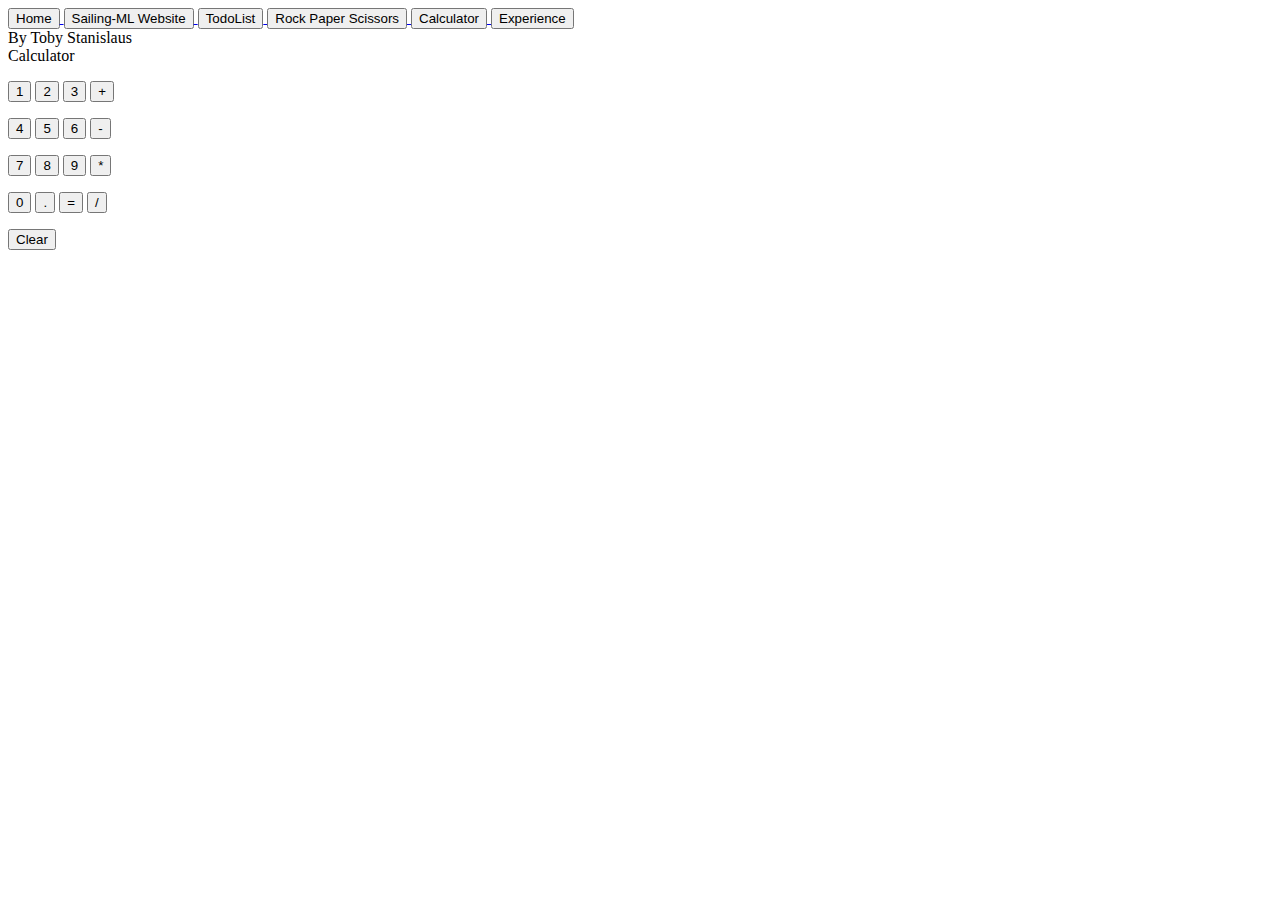
==== Calculator/Calculator.html @ 5e9679a5 "fixed topboard" ====
<!DOCTYPE html>
<html>
  <head>
    <link rel="stylesheet" href="/index.css">
    <link rel="stylesheet" href="Calculator.css">
    <link rel="shortcut icon" type="image/png" href="calculator-favicon.png">
    <title>Calculator</title>
    <script defer src="/title.js"></script>
  </head>
  <body>

    <div class="headLine-buttons">
      <a href="../index.html">
        <button class="titleText" >
          Home
        </button>
      </a>
  
      <a href="../SailingML\SailingML.html" class="project-link">
        <button class="project-button">
          Sailing-ML Website
        </button>
      </a>
      
      <a href="../TodoList\TodoList.html" class="project-link">
        <button class="project-button">
          TodoList
        </button>
      </a>
  
      <a href="../RockPaperScissors\RockPaperScissors.html" class="project-link">
        <button class="project-button">
          Rock Paper Scissors
        </button>
      </a>
  
      <a href="../Calculator/Calculator.html" class="project-link">
        <button class="project-button">
          Calculator
        </button>
      </a>
  
      <a href="../Projects\Projects.html" class="project-link">
        <button class="project-button">
          Experience
        </button>
      </a>
      
    </div>
  
    <div class="authorText">
      By Toby Stanislaus
    </div>

    <div class="title">Calculator</div>
    <!-- Code changes are at the bottom. -->
    <p class="results"></p>
    <p class="moveLeft">
      <button onclick="
        updateCalculation('1');
      " class="calculator-button">1</button>

      <button onclick="
        updateCalculation('2');
      " class="calculator-button">2</button>

      <button onclick="
        updateCalculation('3');
      " class="calculator-button">3</button>

      <button onclick="
        updateCalculation(' + ');
      " class="calculator-button sign">+</button>
    </p>

    <p class="moveLeft">
      <button onclick="
        updateCalculation('4');
      " class="calculator-button">4</button>

      <button onclick="
        updateCalculation('5');
      " class="calculator-button">5</button>

      <button onclick="
        updateCalculation('6');
      " class="calculator-button">6</button>

      <button onclick="
        updateCalculation(' - ');
      " class="calculator-button sign">-</button>
    </p>

    <p class="moveLeft">
      <button onclick="
        updateCalculation('7');
      " class="calculator-button">7</button>

      <button onclick="
        updateCalculation('8');
      " class="calculator-button">8</button>

      <button onclick="
        updateCalculation('9');
      " class="calculator-button">9</button>

      <button onclick="
        updateCalculation(' * ');
      " class="calculator-button sign">*</button>
    </p>

    <p class="moveLeft">
      <button onclick="
        updateCalculation('0');
      " class="calculator-button">0</button>

      <button onclick="
        updateCalculation('.');
      " class="calculator-button">.</button>

      <button onclick="
        calculation = eval(calculation);
       

        // Remember to save the calculation here.
        document.querySelector('.results').innerHTML=calculation;
        localStorage.setItem('calculation', calculation);
      " class="calculator-button">=</button>

      <button onclick="
        updateCalculation(' / ');
      " class="calculator-button sign">/</button>
    </p>

    <p class="moveLeft">
      <button onclick="
        calculation = '';
       
        document.querySelector('.results').innerHTML=calculation;
        // Remember to save the calculation here.
        localStorage.setItem('calculation', calculation);
      " class="calculator-button">Clear</button>
    </p>

    <script src="Calculator.js"></script>
  </body>
</html>
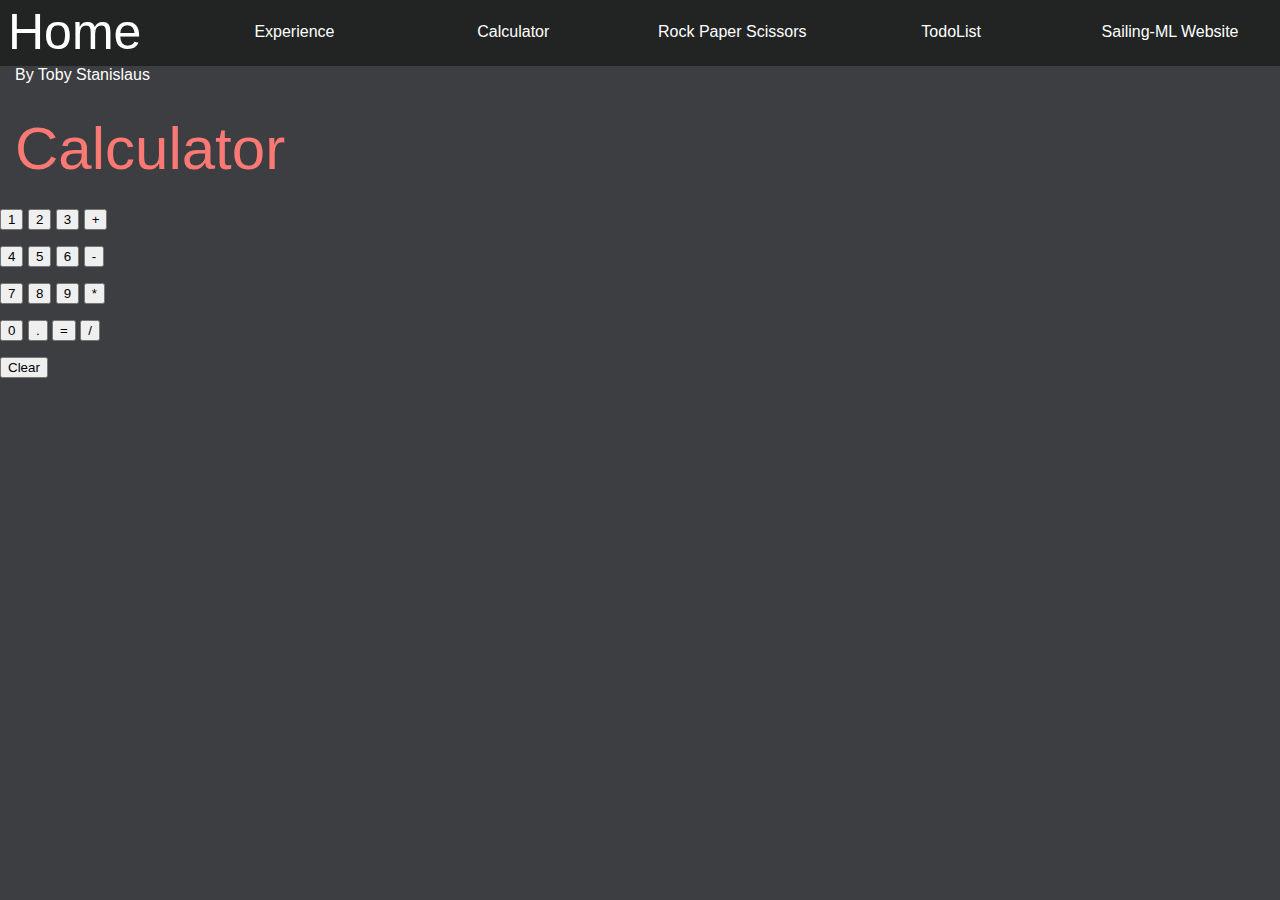
==== commit db446243: "fixed everything apart from text and pictures" ====
--- a/Calculator/Calculator.html
+++ b/Calculator/Calculator.html
@@ -1,11 +1,13 @@
 <!DOCTYPE html>
 <html>
   <head>
-    <link rel="stylesheet" href="/index.css">
+    <link rel="stylesheet" href="../index.css">
+    <script defer src="../title.js"></script>
+    
     <link rel="stylesheet" href="Calculator.css">
     <link rel="shortcut icon" type="image/png" href="calculator-favicon.png">
     <title>Calculator</title>
-    <script defer src="/title.js"></script>
+    
   </head>
   <body>
 
--- a/index.css
+++ b/index.css
@@ -0,0 +1,86 @@
+body{
+  background-color:rgb(60, 62, 65);
+  margin:0;
+  font-family:sans-serif;
+  color:white;
+
+}
+
+
+.project-button {
+  background-color: transparent;
+  color:white;
+  border:none;
+  font-size:100%;
+  border-radius: 15px;
+  cursor: pointer;
+  height:60px;
+  padding:5px 10px 5px 15px;
+  float: right;
+  margin-right:2px;
+  user-select:none;
+  white-space: nowrap;
+  width:17%;
+}
+
+
+.project-button:hover,
+.titleText:hover{
+  background-color: grey;
+}
+
+.headLine-buttons {
+  background-color: rgb(34, 36, 36);
+  height:62px;
+  width:100% -1px;
+  padding:2px;
+  overflow: hidden;
+  
+}
+
+.titleText{
+  white-space: nowrap;
+  font-size:50px;
+  color:white;
+  float:left;
+  user-select:none;
+  border: none;
+  background-color: transparent;
+  user-select: none;
+  cursor: pointer;
+  border-radius: 10px;
+  
+}
+
+
+.authorText{
+  padding-bottom:30px;
+  user-select:none;
+  margin-left:15px;
+}
+
+.title,
+.WEXtitle{
+  font-size:60px;
+  user-select: none;
+  color:rgb(250, 121, 117);
+  border:none;
+  padding-bottom:10px;
+  margin-left:15px;
+}
+
+.WEXtitle{
+  margin-left:0px;
+}
+
+.introText{
+  font-size:30px;
+  user-select: none;
+  white-space: pre-wrap;
+}
+
+.highlighted-points{
+  font-size:40px;
+  color:rgb(241, 190, 131);
+}
+
